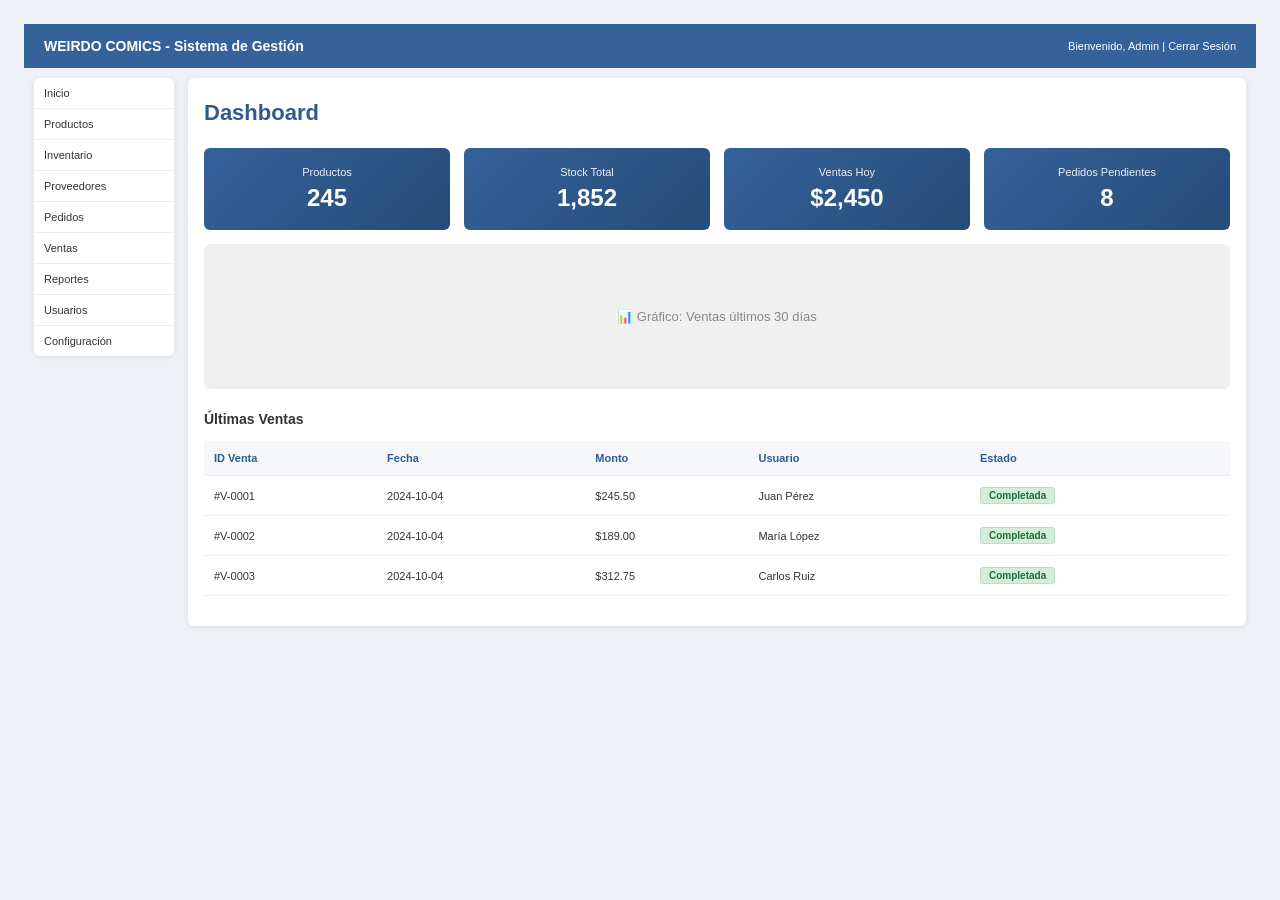
==== Dashboard.html @ 8c1aa2a4 "Avance 1" ====
<!DOCTYPE html>
<html lang="es">
<head>
  <meta charset="UTF-8">
  <meta name="viewport" content="width=device-width, initial-scale=1">
  <title>Weirdo Comics - Dashboard</title>
</head>
<link rel="stylesheet" href="estilos.css">
<body>

  <header class="topbar">
    <div class="marca">WEIRDO COMICS - Sistema de Gestión</div>
    <div class="sesion">Bienvenido, Admin | <a href="#">Cerrar Sesión</a></div>
  </header>

  <div class="layout">

    <nav>
      <ul class="menu">
        <li><a href="Dashboard.html">Inicio</a></li>
        <li><a href="Productos.html">Productos</a></li>
        <li><a href="Inventario.html">Inventario</a></li>
        <li><a href="Proveedores.html">Proveedores</a></li>
        <li><a href="Pedidos.html">Pedidos</a></li>
        <li><a href="Ventas.html">Ventas</a></li>
        <li><a href="Reportes.html">Reportes</a></li>
        <li><a href="Usuarios.html">Usuarios</a></li>
        <li><a href="Configuracion.html">Configuración</a></li>
      </ul>
    </nav>

    <main class="contenido">
      <h2>Dashboard</h2>

      <section class="stats">
        <div class="stat"><span>Productos</span><strong>245</strong></div>
        <div class="stat"><span>Stock Total</span><strong>1,852</strong></div>
        <div class="stat"><span>Ventas Hoy</span><strong>$2,450</strong></div>
        <div class="stat"><span>Pedidos Pendientes</span><strong>8</strong></div>
      </section>

      <section class="grafico">📊 Gráfico: Ventas últimos 30 días</section>

      <h3>Últimas Ventas</h3>
      <div class="tabla-scroll">
        <table>
          <thead>
            <tr>
              <th>ID Venta</th>
              <th>Fecha</th>
              <th>Monto</th>
              <th>Usuario</th>
              <th>Estado</th>
            </tr>
          </thead>
          <tbody>
            <tr>
              <td>#V-0001</td><td>2024-10-04</td><td>$245.50</td>
              <td>Juan Pérez</td><td><span class="estado">Completada</span></td>
            </tr>
            <tr>
              <td>#V-0002</td><td>2024-10-04</td><td>$189.00</td>
              <td>María López</td><td><span class="estado">Completada</span></td>
            </tr>
            <tr>
              <td>#V-0003</td><td>2024-10-04</td><td>$312.75</td>
              <td>Carlos Ruiz</td><td><span class="estado">Completada</span></td>
            </tr>
          </tbody>
        </table>
      </div>
    </main>

  </div>

</body>
</html>
---- estilos.css ----
* { box-sizing: border-box; margin: 0; padding: 0; }

    body {
      font-family: "Inter", "Segoe UI", Arial, sans-serif;
      background: #fff;
      color: #333;
      padding: 24px;
    }

    /* 2. Título de la pantalla */
    .titulo-pantalla {
      color: #2f5a8f;
      font-size: 20px;
      font-weight: 800;
      margin-bottom: 12px;
    }

    /* Contenedor del formulario sin tarjeta */
    .tarjeta {
      background: transparent;
      min-height: 480px;
      display: flex;
      align-items: center;
      justify-content: center;
      padding: 40px 16px;
    }

    /* 4. Formulario centrado */
    .login {
      width: 100%;
      max-width: 360px;
      text-align: center;
    }

    .login h1 {
      color: #c00000;
      font-size: 32px;
      font-weight: 800;
      letter-spacing: 0.5px;
    }

    .login .subtitulo {
      color: #aaa;
      font-size: 13px;
      margin: 14px 0 32px;
    }

    /* 5. Campos */
    .campo {
      text-align: left;
      margin-bottom: 14px;
    }

    .campo label {
      display: block;
      font-size: 12px;
      margin-bottom: 6px;
      color: #333;
    }

    .campo input {
      width: 100%;
      padding: 11px 12px;
      font-size: 14px;
      border: 1px solid #dde2ea;
      border-radius: 4px;
      outline: none;
    }

    .campo input::placeholder { color: #aaa; }

    .campo input:focus {
      border-color: #2f5a8f;
      box-shadow: 0 0 0 3px rgba(47, 90, 143, 0.2);
    }

    /* 6. Botón */
    .btn {
      width: 100%;
      padding: 12px;
      margin-top: 4px;
      background: #2f5a8f;
      color: #fff;
      font-size: 14px;
      font-weight: 600;
      border: none;
      border-radius: 4px;
      cursor: pointer;
    }

    .btn:hover { background: #264b77; }

    /* 7. Enlace de recuperación */
    .recuperar {
      margin-top: 22px;
      font-size: 12px;
      color: #aaa;
    }

    .recuperar a {
      color: #2f5a8f;
      text-decoration: underline;
    }

        * { box-sizing: border-box; margin: 0; padding: 0; }

    body {
      font-family: "Inter", "Segoe UI", Arial, sans-serif;
      background: #eef1f6;
      color: #333;
      font-size: 13px;
    }

    /* 2. Barra superior */
    .topbar {
      background: #35629a;
      color: #fff;
      display: flex;
      justify-content: space-between;
      align-items: center;
      padding: 14px 20px;
    }

    .topbar .marca { font-weight: 700; font-size: 14px; }
    .topbar .sesion { font-size: 11px; }
    .topbar .sesion a { color: #fff; text-decoration: none; }
    .topbar .sesion a:hover { text-decoration: underline; }

    /* 3. Estructura: menú lateral + contenido */
    .layout {
      display: flex;
      gap: 10px;
      padding: 10px;
      align-items: flex-start;
    }

    /* 4. Menú lateral */
    .menu {
      width: 125px;
      flex-shrink: 0;
      background: #fff;
      border-radius: 6px;
      box-shadow: 0 1px 6px rgba(0, 0, 0, 0.08);
      list-style: none;
    }

    .menu li { border-bottom: 1px solid #eee; }
    .menu li:last-child { border-bottom: none; }

    .menu a {
      display: block;
      padding: 8px 10px;
      font-size: 11px;
      color: #333;
      text-decoration: none;
    }

    .menu a:hover { background: #f3f6fa; }

    /* 5. Contenido principal */
    .contenido {
      flex: 1;
      min-width: 0;
      background: #fff;
      border-radius: 6px;
      box-shadow: 0 1px 6px rgba(0, 0, 0, 0.08);
      padding: 24px 22px;
    }

    .contenido h2 {
      color: #2f5a8f;
      font-size: 20px;
      font-weight: 800;
      margin-bottom: 14px;
    }

    .contenido h3 {
      font-size: 14px;
      font-weight: 700;
      margin-bottom: 14px;
    }

    /* 6. Tarjetas de estadísticas */
    .stats {
      display: grid;
      grid-template-columns: repeat(4, 1fr);
      gap: 14px;
      margin-bottom: 14px;
    }

    .stat {
      background: linear-gradient(135deg, #35629a, #264b77);
      color: #fff;
      text-align: center;
      padding: 18px 10px;
      border-radius: 6px;
    }

    .stat span { display: block; font-size: 11px; opacity: 0.9; }
    .stat strong { display: block; font-size: 24px; margin-top: 6px; }

    /* 7. Área del gráfico */
    .grafico {
      background: #f0f0f0;
      color: #888;
      border-radius: 6px;
      height: 145px;
      display: flex;
      align-items: center;
      justify-content: center;
      margin-bottom: 22px;
    }

    /* 8. Tabla */
    .tabla-scroll { overflow-x: auto; }

    table { width: 100%; border-collapse: collapse; }

    th, td {
      text-align: left;
      padding: 10px 12px;
      font-size: 11px;
      border-bottom: 1px solid #eee;
    }

    th { background: #f5f7fa; color: #555; font-weight: 600; }

    /* 9. Etiqueta de estado */
    .estado {
      display: inline-block;
      background: #d4edda;
      color: #1e6b34;
      border: 1px solid #b7dfc1;
      padding: 2px 8px;
      border-radius: 3px;
      font-size: 10px;
      font-weight: 600;
    }

    /* 10. Pantallas pequeñas */
    @media (max-width: 700px) {
      .layout { flex-direction: column; }
      .menu { width: 100%; }
      .stats { grid-template-columns: repeat(2, 1fr); }
    }

        /* 1. Reset y base */
    * { box-sizing: border-box; margin: 0; padding: 0; }

    body {
      font-family: "Inter", "Segoe UI", Arial, sans-serif;
      background: #eef1f6;
      color: #333;
      font-size: 13px;
    }

    /* 2. Barra superior */
    .topbar {
      background: #35629a;
      color: #fff;
      display: flex;
      justify-content: space-between;
      align-items: center;
      padding: 14px 20px;
    }

    .topbar .marca { font-weight: 700; font-size: 14px; }
    .topbar .sesion { font-size: 11px; }
    .topbar .sesion a { color: #fff; text-decoration: none; }
    .topbar .sesion a:hover { text-decoration: underline; }

    /* 3. Estructura y menú lateral */
    .layout {
      display: flex;
      gap: 14px;
      padding: 10px;
      align-items: flex-start;
    }

    .menu {
      width: 140px;
      flex-shrink: 0;
      background: #fff;
      border-radius: 6px;
      box-shadow: 0 1px 6px rgba(0, 0, 0, 0.08);
      list-style: none;
    }

    .menu li { border-bottom: 1px solid #eee; }
    .menu li:last-child { border-bottom: none; }

    .menu a {
      display: block;
      padding: 9px 10px;
      font-size: 11px;
      color: #333;
      text-decoration: none;
    }

    .menu a:hover { background: #f3f6fa; }

    /* 4. Contenido */
    .contenido {
      flex: 1;
      min-width: 0;
      background: #fff;
      border-radius: 6px;
      box-shadow: 0 1px 6px rgba(0, 0, 0, 0.08);
      padding: 22px 16px 30px;
    }

    .contenido h2 {
      color: #2f5a8f;
      font-size: 22px;
      font-weight: 800;
      margin-bottom: 22px;
    }

    /* 5. Formulario de nuevo producto */
    .nuevo { padding: 0 14px; margin-bottom: 30px; }

    .nuevo h3 {
      font-size: 16px;
      font-weight: 700;
      margin-bottom: 14px;
      color: #222;
    }

    .grid-form {
      display: grid;
      grid-template-columns: 1fr 1fr;
      gap: 18px 12px;
    }

    .campo label {
      display: block;
      font-size: 11px;
      margin-bottom: 6px;
      color: #444;
    }

    .campo input,
    .campo select,
    .campo textarea {
      width: 100%;
      padding: 10px 8px;
      font-family: inherit;
      font-size: 12px;
      border: 1px solid #dde2ea;
      border-radius: 4px;
      outline: none;
      background: #fff;
    }

    .campo select { background: #eee; font-weight: 600; }
    .campo textarea { height: 52px; resize: vertical; }
    .campo input::placeholder,
    .campo textarea::placeholder { color: #aaa; }

    .campo input:focus,
    .campo select:focus,
    .campo textarea:focus {
      border-color: #2f5a8f;
      box-shadow: 0 0 0 3px rgba(47, 90, 143, 0.2);
    }

    .completo { grid-column: 1 / -1; }

    /* 6. Botones */
    .acciones-form { display: flex; gap: 10px; margin-top: 22px; }

    .btn {
      padding: 9px 12px;
      font-size: 11px;
      font-weight: 700;
      border: none;
      border-radius: 4px;
      cursor: pointer;
      color: #fff;
    }

    .btn-primario { background: #2f5a8f; }
    .btn-primario:hover { background: #264b77; }
    .btn-secundario { background: #ddd; color: #333; padding: 9px 16px; }
    .btn-secundario:hover { background: #ccc; }

    /* 7. Barra de búsqueda */
    .buscador { display: flex; gap: 8px; margin-bottom: 18px; }

    .buscador input {
      flex: 1;
      padding: 10px 8px;
      font-size: 11px;
      border: 1px solid #dde2ea;
      border-radius: 4px;
      outline: none;
    }

    .buscador input:focus { border-color: #2f5a8f; }
    .buscador .btn { font-weight: 500; padding: 10px 14px; }

    /* 8. Tabla */
    .tabla-scroll { overflow-x: auto; }
    table { width: 100%; border-collapse: collapse; }

    th, td {
      text-align: left;
      padding: 11px 10px;
      font-size: 11px;
      border-bottom: 1px solid #eee;
      white-space: nowrap;
    }

    th { background: #f5f7fa; color: #2f5a8f; font-weight: 700; }

    /* 9. Botones de la tabla */
    .btn-editar,
    .btn-eliminar {
      padding: 4px 8px;
      font-size: 9px;
      border: none;
      border-radius: 3px;
      color: #fff;
      cursor: pointer;
    }

    .btn-editar { background: #2f5a8f; }
    .btn-eliminar { background: #c00000; }
    .btn-editar:hover { background: #264b77; }
    .btn-eliminar:hover { background: #9e0000; }

    /* 10. Pantallas pequeñas */
    @media (max-width: 700px) {
      .layout { flex-direction: column; }
      .menu { width: 100%; }
      .grid-form { grid-template-columns: 1fr; }
    }
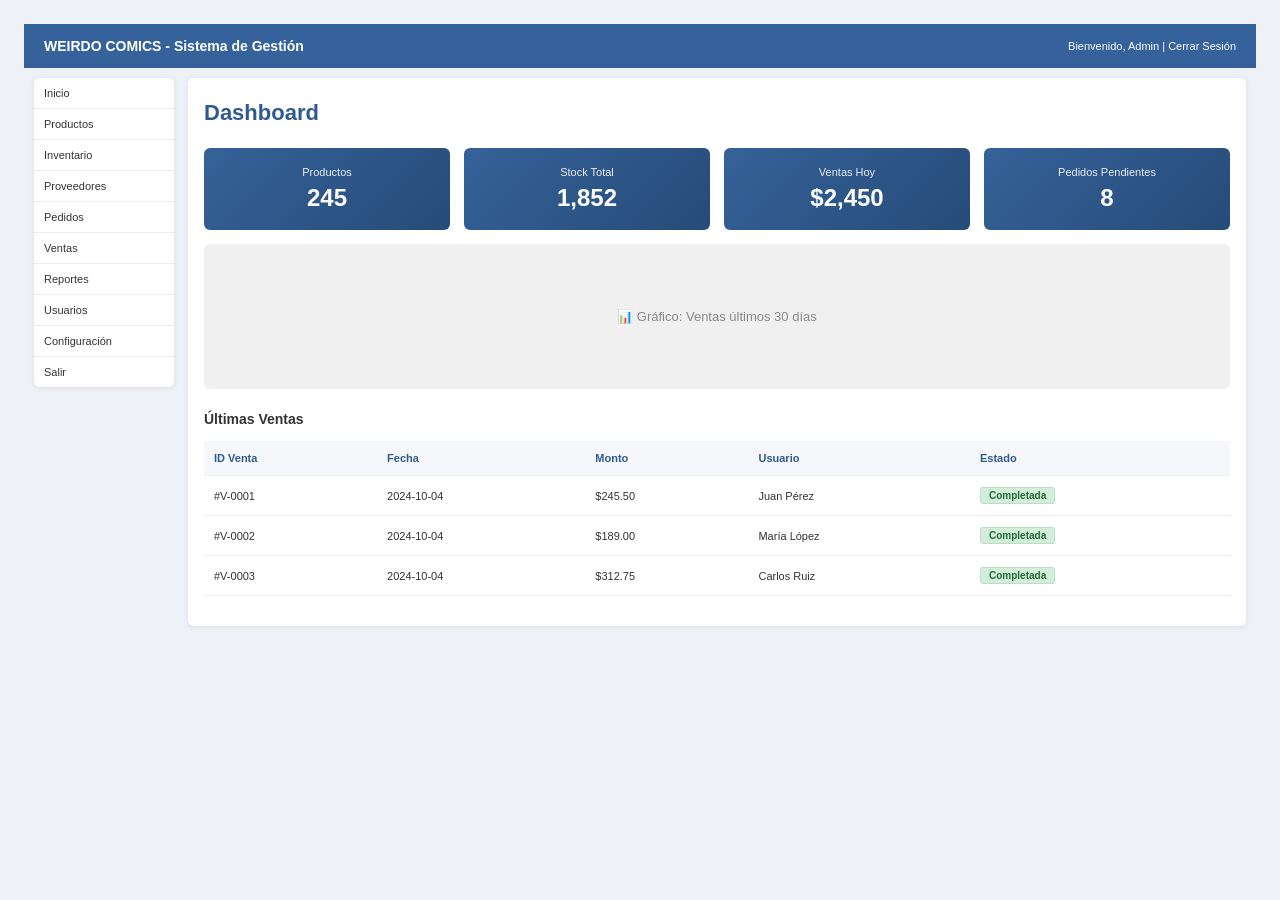
==== commit 9a565ab8: "Corrección de estilo de proveedor" ====
--- a/Dashboard.html
+++ b/Dashboard.html
@@ -26,6 +26,7 @@
         <li><a href="Reportes.html">Reportes</a></li>
         <li><a href="Usuarios.html">Usuarios</a></li>
         <li><a href="Configuracion.html">Configuración</a></li>
+        <li><a href="index.html">Salir</a></li>
       </ul>
     </nav>
 
